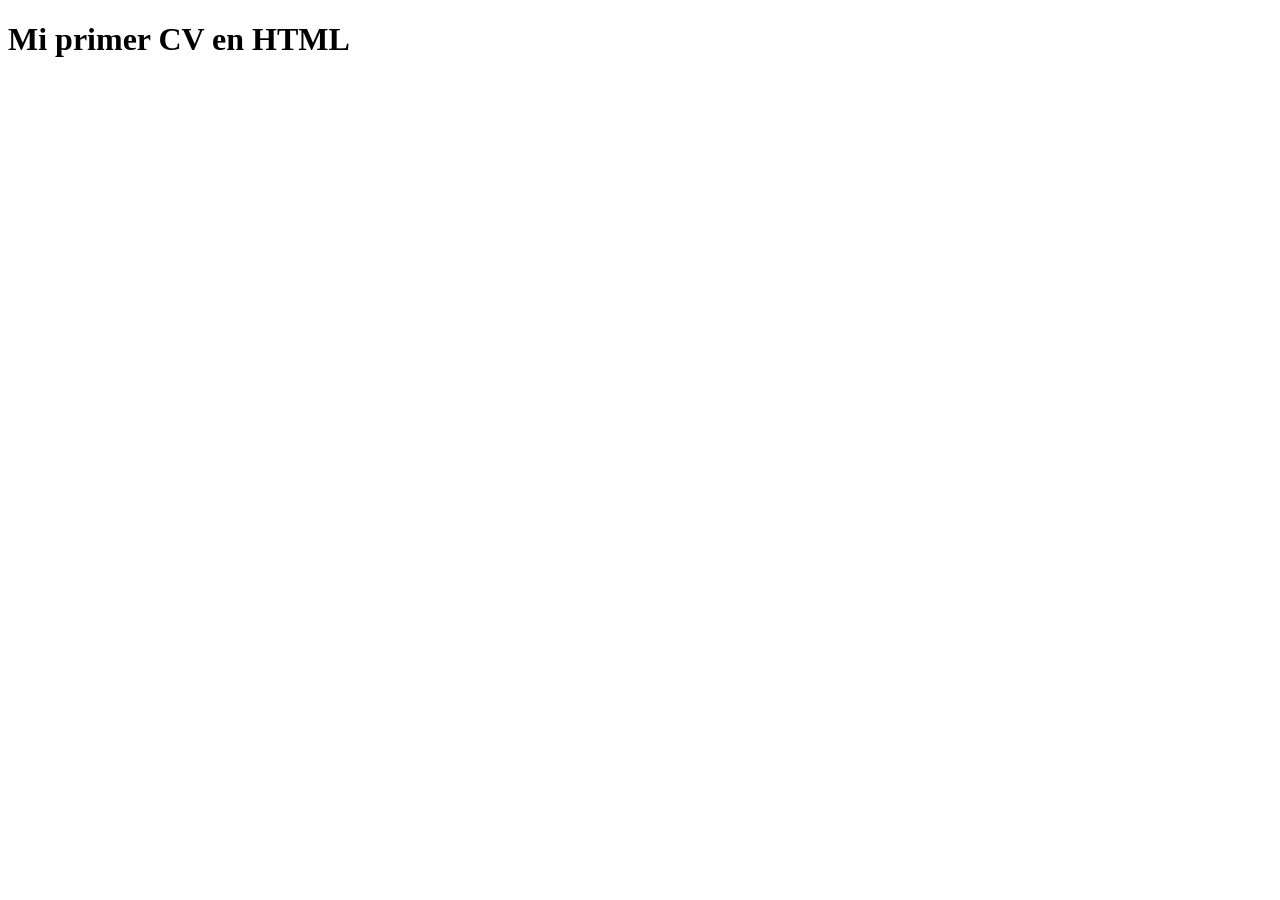
==== cv.html @ 03cae044 "a" ====
<!DOCTYPE html>
<html lang="es">
<head>
    <meta charset="UTF-8">
    <meta name="viewport" content="width=device-width, initial-scale=1.0">
    <title>Mi primer CV en HTML</title>
</head>
<body>
    <h1>Mi primer CV en HTML</h1>
    
</body>
</html>
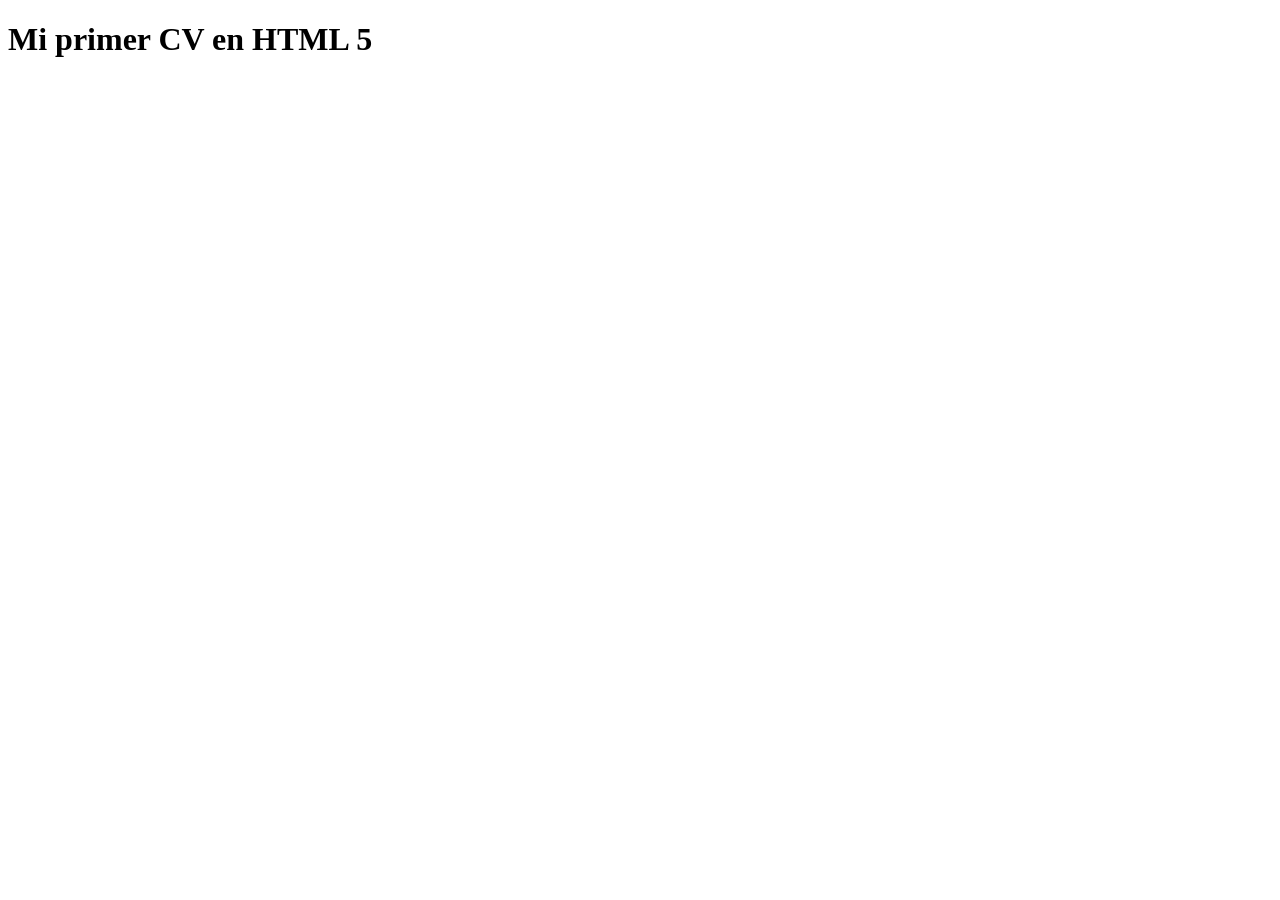
==== commit f7e6c213: "Subiendo mi primer CV2" ====
--- a/cv.html
+++ b/cv.html
@@ -6,7 +6,7 @@
     <title>Mi primer CV en HTML</title>
 </head>
 <body>
-    <h1>Mi primer CV en HTML</h1>
+    <h1>Mi primer CV en HTML 5</h1>
     
 </body>
 </html>
